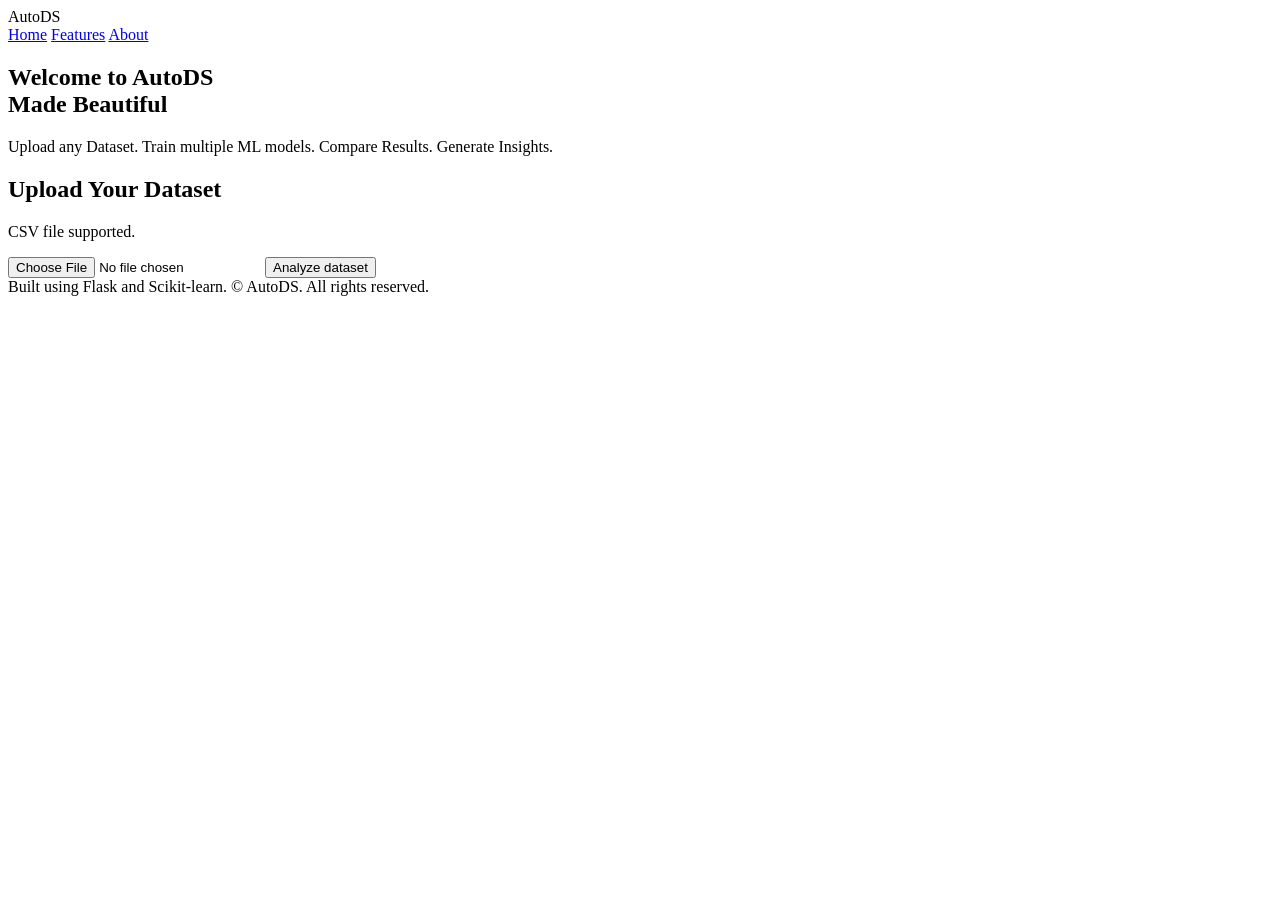
==== templates/index.html @ 0b9d811d "Initial release of AutoDS v1.0" ====
<!DOCTYPE html>
<html>
<head>
    <meta charset="UTF-8">
    <meta name="viewport" content="width=device-width, initial-scale=1.0">
    <title>AutoDS</title>
 <link rel="stylesheet" href="{{ url_for('static', filename='css/style.css') }}">
    <link rel="preconnect" href="https://fonts.googleapis.com">
    <link rel="preconnect" href="https://fonts.gstatic.com" crossorigin>
    <link href="https://fonts.googleapis.com/css2?family=Inter:wght@300;400;500;600;700&display=swap" rel="stylesheet">
</head>

<body>

<nav>
    <div class="logo">
        AutoDS
    </div>
    <div class="nav-links">
        <a href="#">Home</a>
        <a href="#">Features</a>
        <a href="#">About</a>
    </div>
</nav>
<section class="hero">
    <div class="hero-content">
        <h1>
            Welcome to AutoDS
            <br>
            <span>Made Beautiful</span>
        </h1>
        <p>
            Upload any Dataset.
            Train multiple ML models.
            Compare Results.
            Generate Insights.
        </p>

    </div>

</section>
<section class="upload-card">
    <h2>Upload Your Dataset </h2>
    <p>
        CSV file supported.
    </p>
    <form action="/upload" method="post" enctype="multipart/form-data">
        <input type="file" name="dataset" accept=".csv" required>
        <button type="submit">Analyze dataset</button>
    </form>
</section>
<footer>
    Built using Flask and Scikit-learn. &copy; AutoDS. All rights reserved.
</footer>
</body>
</html>
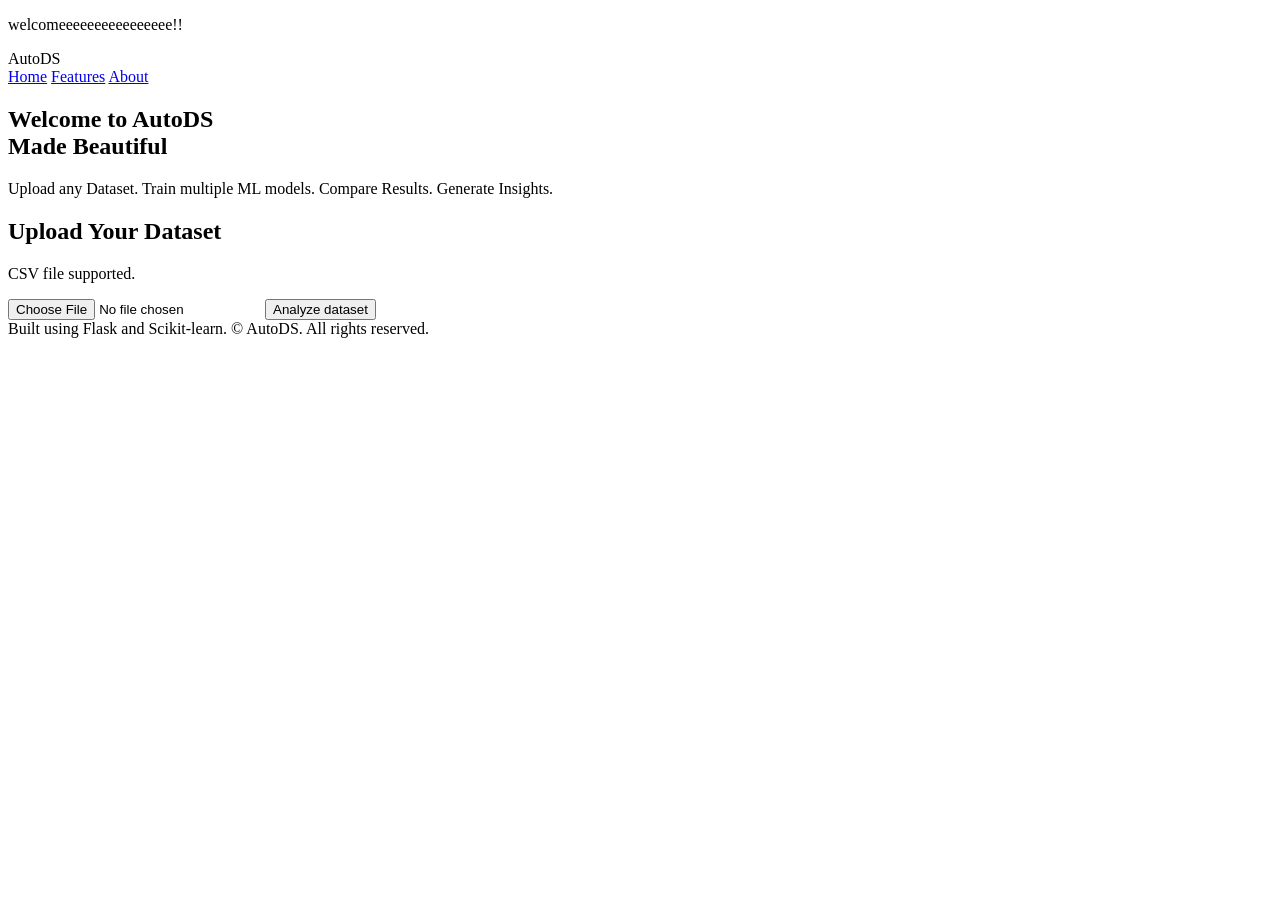
==== commit 8b8114b3: "Check" ====
--- a/templates/index.html
+++ b/templates/index.html
@@ -11,6 +11,7 @@
 </head>
 
 <body>
+    <p>welcomeeeeeeeeeeeeeeee!!</p>
 
 <nav>
     <div class="logo">
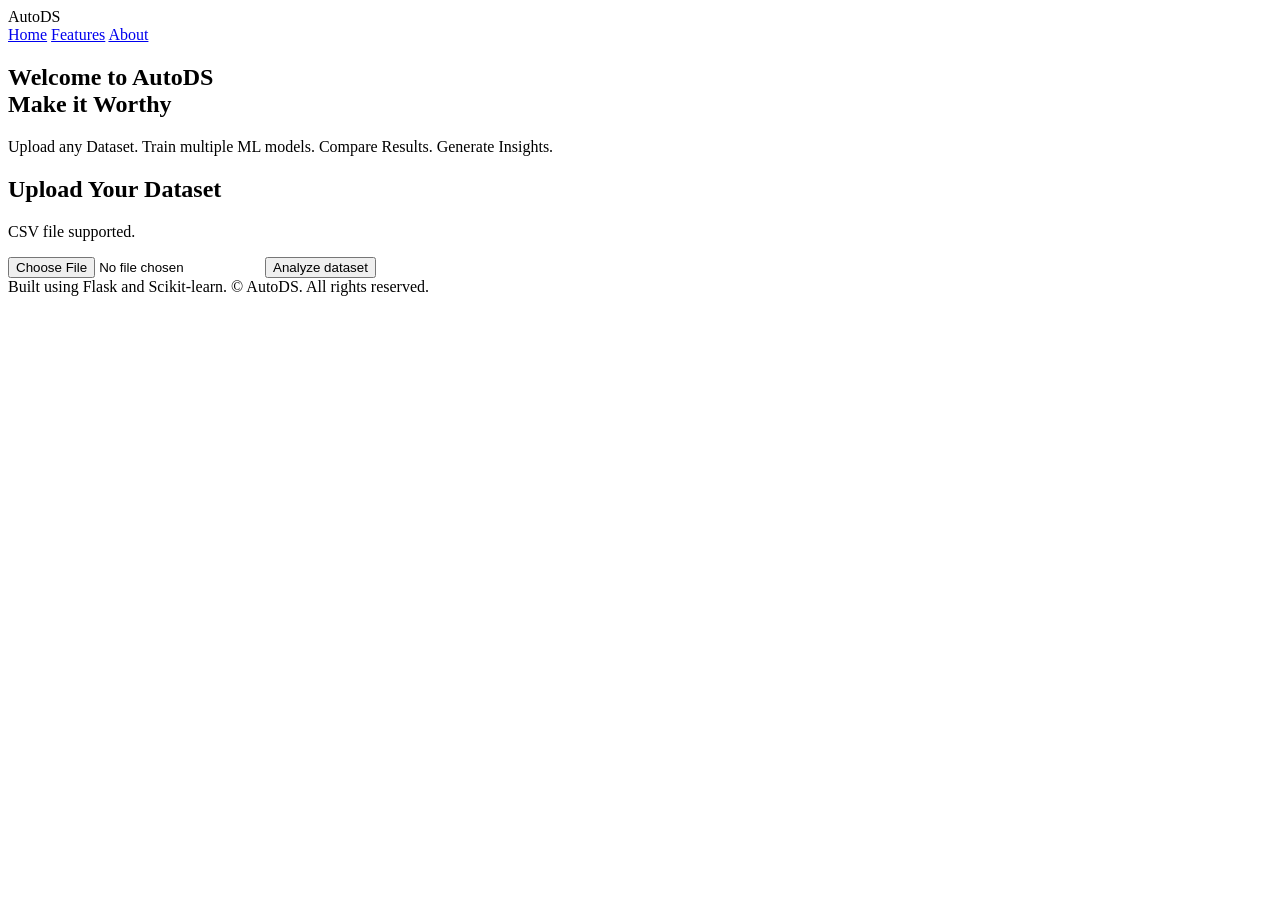
==== commit 961c2555: "Final Project Update" ====
--- a/templates/index.html
+++ b/templates/index.html
@@ -11,16 +11,14 @@
 </head>
 
 <body>
-    <p>welcomeeeeeeeeeeeeeeee!!</p>
-
 <nav>
     <div class="logo">
         AutoDS
     </div>
     <div class="nav-links">
-        <a href="#">Home</a>
-        <a href="#">Features</a>
-        <a href="#">About</a>
+        <a href="#home">Home</a>
+        <a href="#features">Features</a>
+        <a href="#about">About</a>
     </div>
 </nav>
 <section class="hero">
@@ -28,7 +26,7 @@
         <h1>
             Welcome to AutoDS
             <br>
-            <span>Made Beautiful</span>
+            <span>Make it Worthy</span>
         </h1>
         <p>
             Upload any Dataset.
